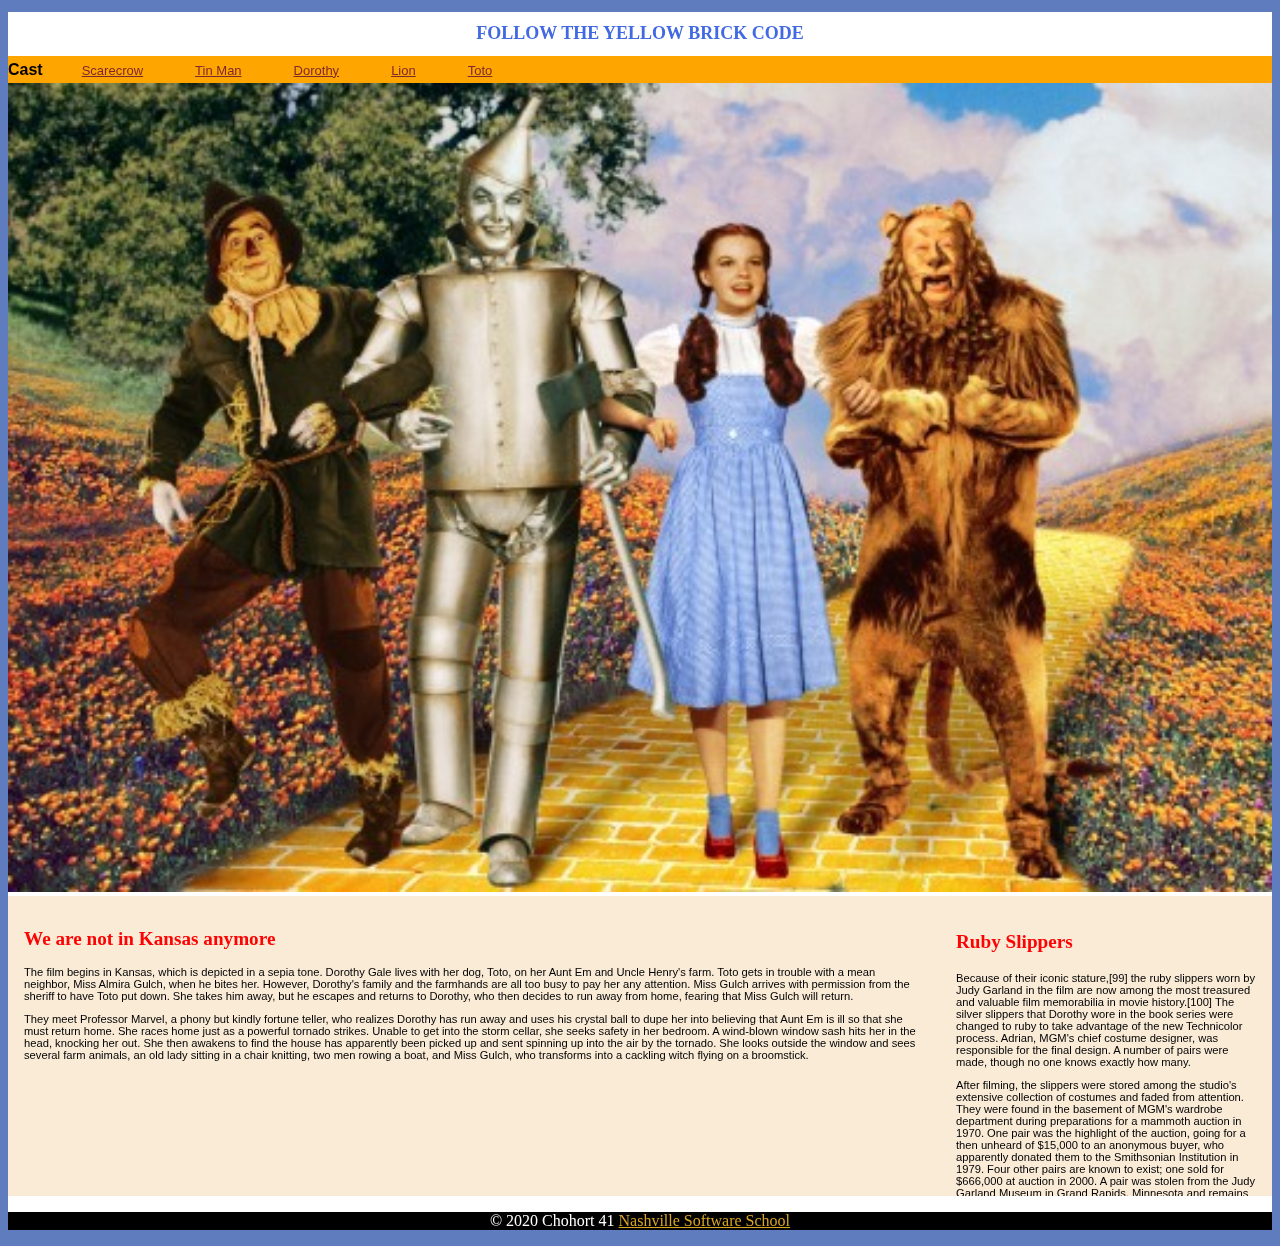
==== index.html @ d1bc3ece "initial project files" ====
<!DOCTYPE html>
<html lang="en">
<head>
    <meta charset="UTF-8">
    <meta name="viewport" content="width=device-width, initial-scale=1.0">
    <title>Pay no attention to the man behind the curtain</title>
    <link rel="stylesheet" type="text/css" href="css/main.css">
</head>
<body>
    <!-- beginninig of wrapper -->
    <div class="wrapper">
        <header>
            <h1>Follow The Yellow Brick Code</h1>
            <nav>
                <div><strong>Cast</strong></div>
                <div><a href="dorthy.html">Scarecrow</a></div>
                <div><a href="dorthy.html">Tin Man</a></div>
                <div><a href="dorthy.html">Dorothy</a></div>
                <div><a href="dorthy.html">Lion</a></div>
                <div><a href="dorthy.html">Toto</a></div>
            </nav>
            
            <div>
                <img class="img-hero" src="images/oz image.png" alt="The Wizard of Oz">
            </div>
        </header>
        
        <div class="flex-container">
            <main>
                <h2>We are not in Kansas anymore</h2>
                <p>The film begins in Kansas, which is depicted in a sepia tone. Dorothy Gale lives with her dog, Toto, on her Aunt Em and Uncle Henry's farm. Toto gets in trouble with a mean neighbor, Miss Almira Gulch, when he bites her. However, Dorothy's family and the farmhands are all too busy to pay her any attention. Miss Gulch arrives with permission from the sheriff to have Toto put down. She takes him away, but he escapes and returns to Dorothy, who then decides to run away from home, fearing that Miss Gulch will return.</p>

                <p>They meet Professor Marvel, a phony but kindly fortune teller, who realizes Dorothy has run away and uses his crystal ball to dupe her into believing that Aunt Em is ill so that she must return home. She races home just as a powerful tornado strikes. Unable to get into the storm cellar, she seeks safety in her bedroom. A wind-blown window sash hits her in the head, knocking her out. She then awakens to find the house has apparently been picked up and sent spinning up into the air by the tornado. She looks outside the window and sees several farm animals, an old lady sitting in a chair knitting, two men rowing a boat, and Miss Gulch, who transforms into a cackling witch flying on a broomstick.</p>

            </main>
            <aside>
                <article class="flex-scroll">
                    <h3>Ruby Slippers</h3>
                    <p>Because of their iconic stature,[99] the ruby slippers worn by Judy Garland in the film are now among the most treasured and valuable film memorabilia in movie history.[100] The silver slippers that Dorothy wore in the book series were changed to ruby to take advantage of the new Technicolor process. Adrian, MGM's chief costume designer, was responsible for the final design. A number of pairs were made, though no one knows exactly how many.</p>

                    <p>After filming, the slippers were stored among the studio's extensive collection of costumes and faded from attention. They were found in the basement of MGM's wardrobe department during preparations for a mammoth auction in 1970. One pair was the highlight of the auction, going for a then unheard of $15,000 to an anonymous buyer, who apparently donated them to the Smithsonian Institution in 1979. Four other pairs are known to exist; one sold for $666,000 at auction in 2000. A pair was stolen from the Judy Garland Museum in Grand Rapids, Minnesota and remains missing.[101]</p>

                    <p>Another, differently styled pair not used in the film was sold at auction with the rest of her collections by owner actress Debbie Reynolds for $510,000 (not including the buyer's premium) in June 2011.[102]</p>
                </article>
            </aside>
        </div>    
            <footer>
                <p>&copy; 2020 Chohort 41 <a href="hhtp://nashvillesoftwareschool.com">Nashville Software School</a>
                </p>
            </footer>
    </div>
    <!-- end of wrapper -->
</body>
</html>
---- css/main.css ----
html {
    box-sizing: border-box;
}
body {
    background-color: #5F7CBE;
}

nav {
    background-color: #FFA500; 
    display: flex;
    width: 100%;    
    justify-content: flex-start;
    font-family: Arial, Helvetica, sans-serif;
    padding: .3em 0em .3em 0em;

}

nav a {
    color: rgb(126, 41, 41);
    margin: .2em 1em 0px 3em;
    font-size: small;
}

nav a:hover {
    color: white;
}

.wrapper {
    background-color: #ffffff;
}

h1 {
    text-transform: uppercase;
    text-align: center;
    color: royalblue;
    font-size: large;
    padding-top: .6em;
}

.flex-container {
    display: flex;
    height: 300px;
    width: 100%;
    background-color: #faebd7;
    flex-direction: row;
    overflow: auto;
}

.img-hero {
    width: 100%;
    height: auto;
    overflow: hidden;
}

main {
    flex: 3;
    margin: 1em;
}
main > h2 {
    color: rgb(253, 4, 4);
    text-align: left;
    font-size: 1.2em;
}
main p {
    font-family: Arial, Helvetica, sans-serif;
    font-size: .7em;
}

article > h3 {
    color: rgb(253, 4, 4);
    font-size: 1.2em;
    text-align: left;
}

article p {
    font-family: Arial, Helvetica, sans-serif;
    font-size: .7em;
}
aside {
    flex: 1;
    margin: 1em;
}

footer {
    background-color: black;
    color: white;
    text-align: center;
}

footer a {
    color: goldenrod;
}

footer a:hover {
    color: whitesmoke;
}
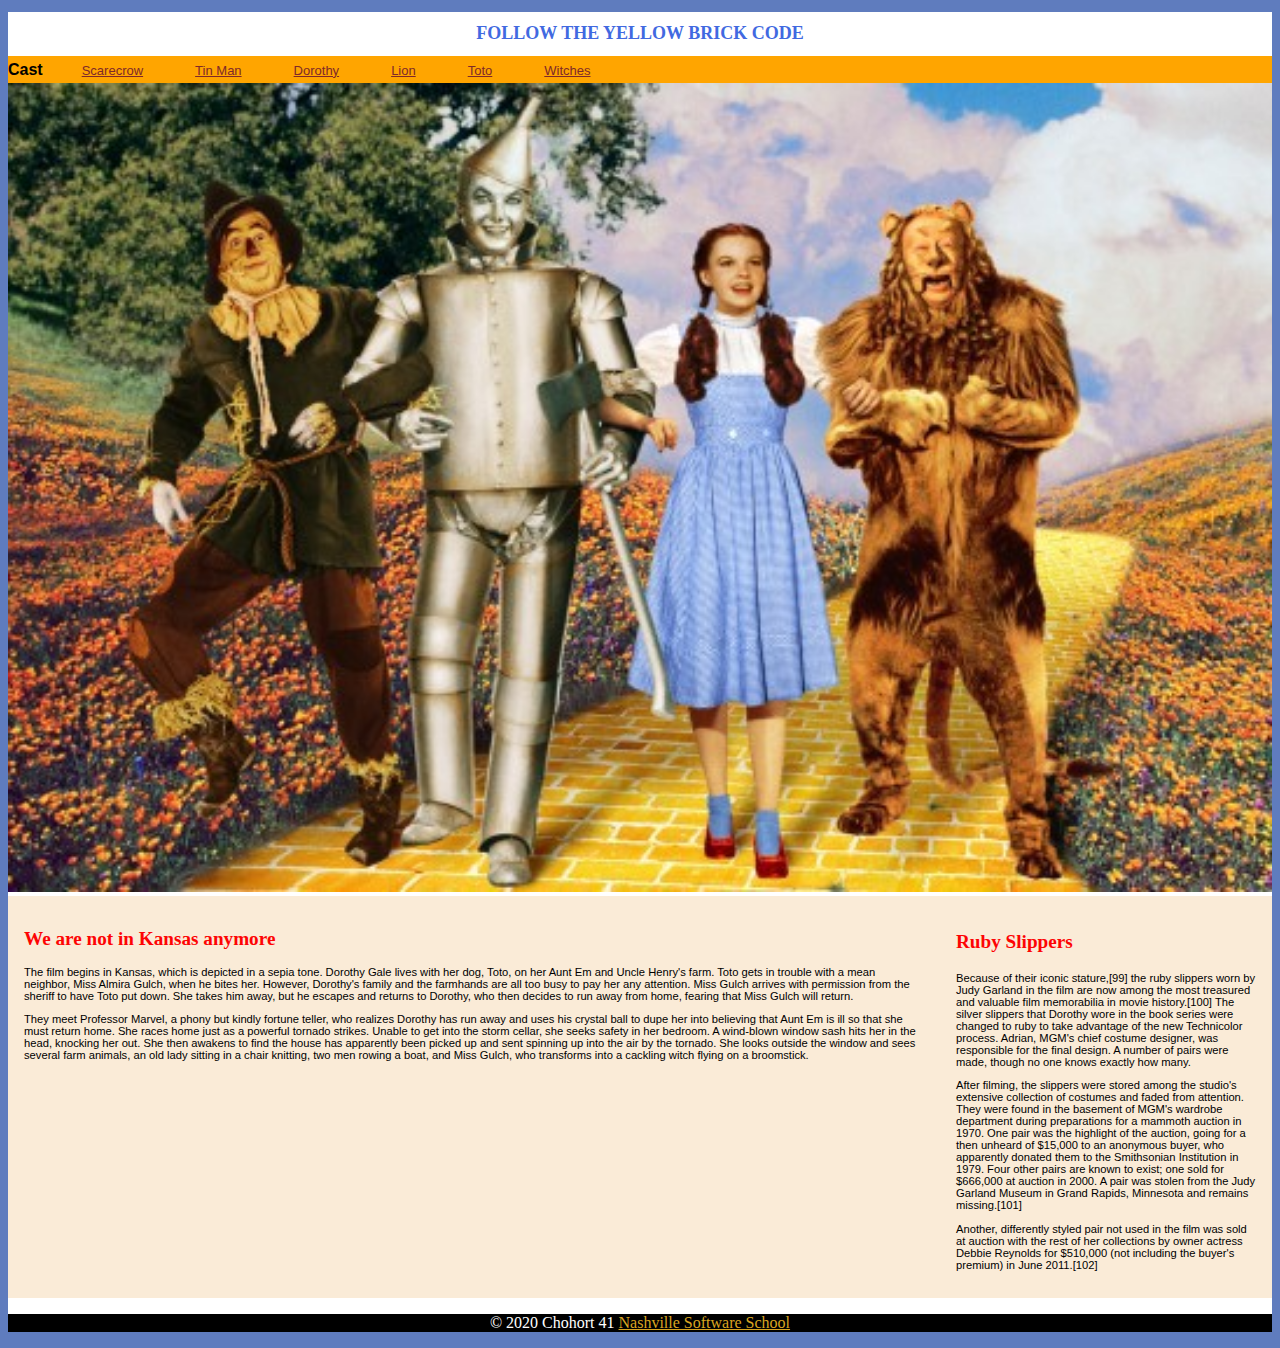
==== commit df16b5c2: "added content and initial styling for witches page" ====
--- a/index.html
+++ b/index.html
@@ -18,6 +18,7 @@
                 <div><a href="dorthy.html">Dorothy</a></div>
                 <div><a href="dorthy.html">Lion</a></div>
                 <div><a href="dorthy.html">Toto</a></div>
+                <div><a href="witches.html">Witches</a></div>
             </nav>
             
             <div>
--- a/css/main.css
+++ b/css/main.css
@@ -1,6 +1,7 @@
-html {
+*, *:before, *:after {
     box-sizing: border-box;
 }
+
 body {
     background-color: #5F7CBE;
 }
@@ -39,13 +40,22 @@
 
 .flex-container {
     display: flex;
-    height: 300px;
+    /* height: 300px; */
     width: 100%;
     background-color: #faebd7;
     flex-direction: row;
     overflow: auto;
 }
+.flex-item {
+    background-color: hotpink;
+    flex: 1;
+    margin: 1em;
+}
 
+.section-item {
+    margin: 0 auto;
+    width: 100%
+}
 .img-hero {
     width: 100%;
     height: auto;
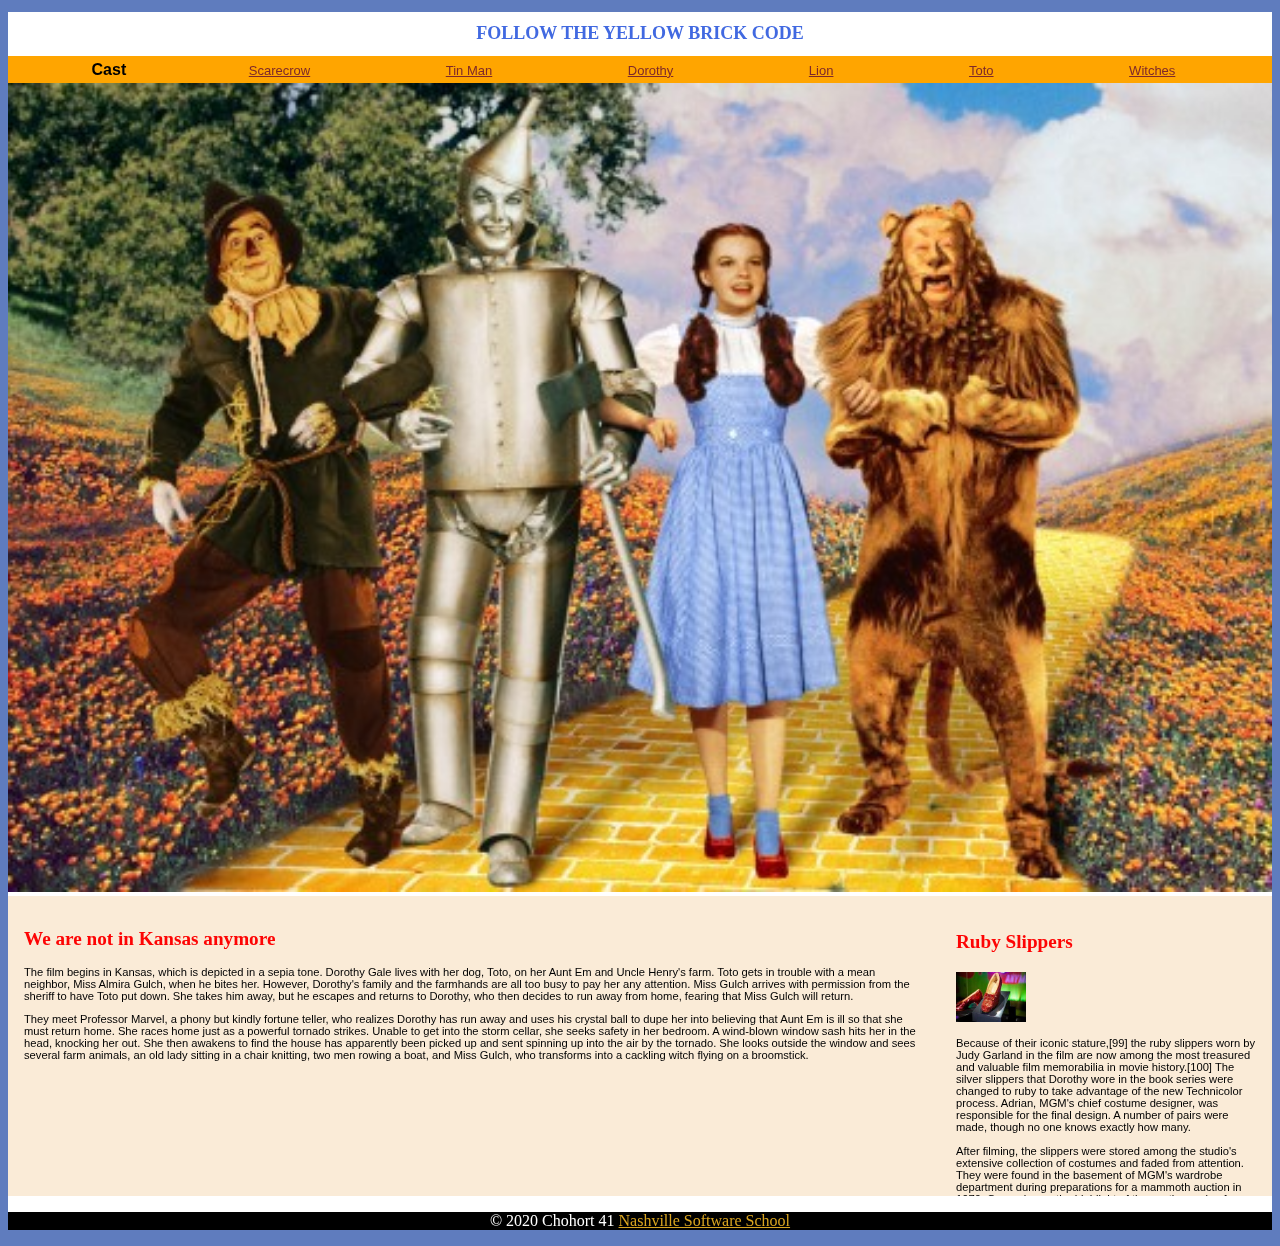
==== commit 5c2281a7: "Added home gif to witches page. Added Slippers link to Smithsonian article" ====
--- a/index.html
+++ b/index.html
@@ -37,6 +37,9 @@
             <aside>
                 <article class="flex-scroll">
                     <h3>Ruby Slippers</h3>
+                    <a href="https://www.smithsonianmag.com/smithsonian-institution/return-dorothys-iconic-ruby-slippers-now-newly-preserved-ages-180970574/">
+                        <img src="images/ruby slippers.jpeg" alt="Home" width="70" height="50">
+                    </a>
                     <p>Because of their iconic stature,[99] the ruby slippers worn by Judy Garland in the film are now among the most treasured and valuable film memorabilia in movie history.[100] The silver slippers that Dorothy wore in the book series were changed to ruby to take advantage of the new Technicolor process. Adrian, MGM's chief costume designer, was responsible for the final design. A number of pairs were made, though no one knows exactly how many.</p>
 
                     <p>After filming, the slippers were stored among the studio's extensive collection of costumes and faded from attention. They were found in the basement of MGM's wardrobe department during preparations for a mammoth auction in 1970. One pair was the highlight of the auction, going for a then unheard of $15,000 to an anonymous buyer, who apparently donated them to the Smithsonian Institution in 1979. Four other pairs are known to exist; one sold for $666,000 at auction in 2000. A pair was stolen from the Judy Garland Museum in Grand Rapids, Minnesota and remains missing.[101]</p>
--- a/css/main.css
+++ b/css/main.css
@@ -10,7 +10,7 @@
     background-color: #FFA500; 
     display: flex;
     width: 100%;    
-    justify-content: flex-start;
+    justify-content: space-evenly;
     font-family: Arial, Helvetica, sans-serif;
     padding: .3em 0em .3em 0em;
 
@@ -40,18 +40,35 @@
 
 .flex-container {
     display: flex;
-    /* height: 300px; */
+    height: 300px;
     width: 100%;
     background-color: #faebd7;
     flex-direction: row;
     overflow: auto;
 }
+
+.flex-container-witches {
+    display: flex;
+    /* height: 400px; */
+    width: 100%;
+    background-color: #faebd7;
+    flex-direction: row;
+    overflow: auto;
+}
+
 .flex-item {
     background-color: hotpink;
     flex: 1;
     margin: 1em;
 }
 
+.home {
+    /* display: flex; */
+    justify-content: center;
+    flex: 1;
+    
+    
+}
 .section-item {
     margin: 0 auto;
     width: 100%
